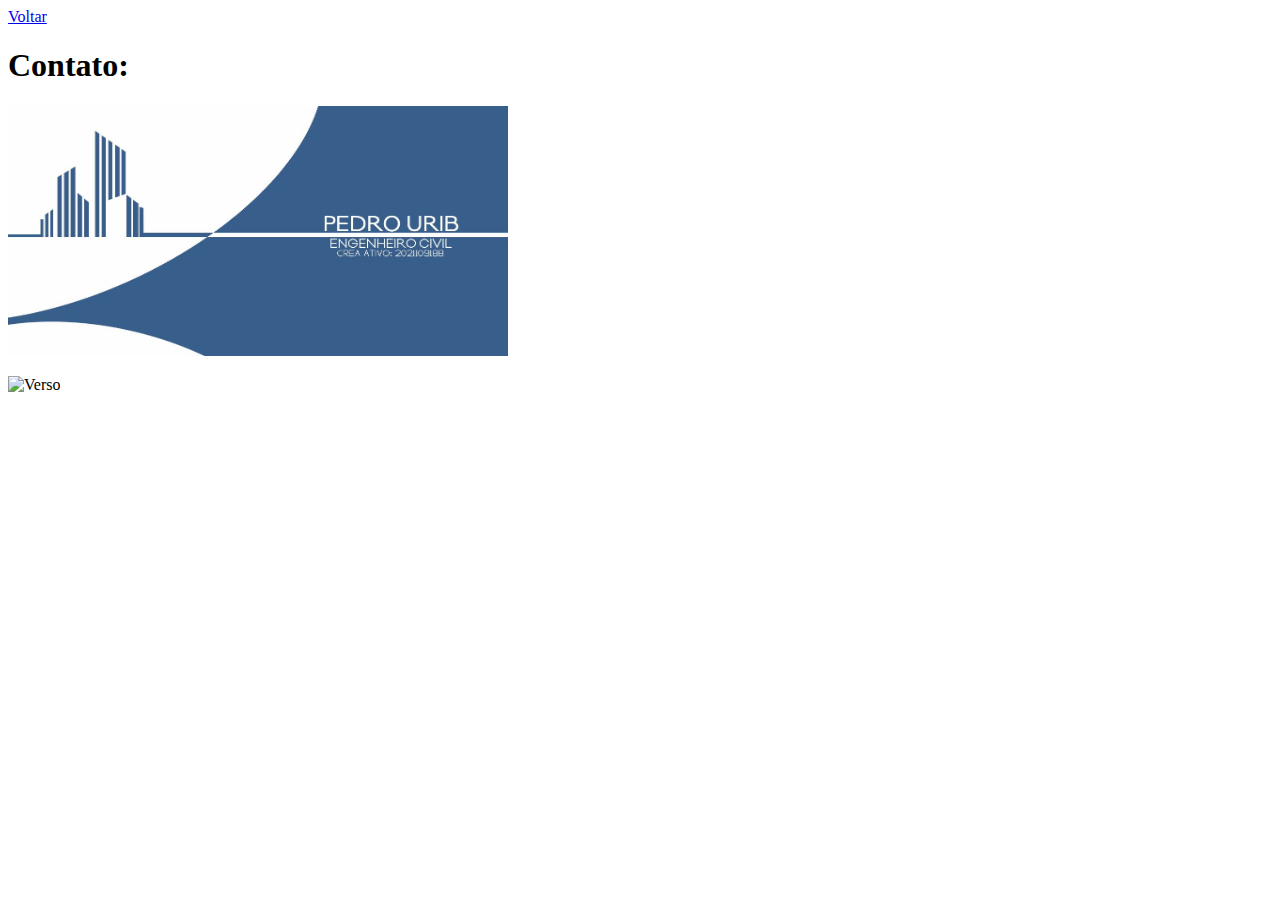
==== Aula/Contato.html @ f8e091d4 "Primeiro Commit" ====
<!DOCTYPE html>
<html>

<head>
  <meta charset="utf-8">
  <title>Contato</title>
</head>

<body>
  <a href="Listagens e Links.html">Voltar</a>
  <h1>Contato:</h1>

  <img src="Imagens/Frente.jpeg" alt="Frente" height="250" width="500" />
  <p>
    <img src="imagens/Verso.jpeg" alt="Verso" height="250" width="500" />
  </p>

</body>

</html>
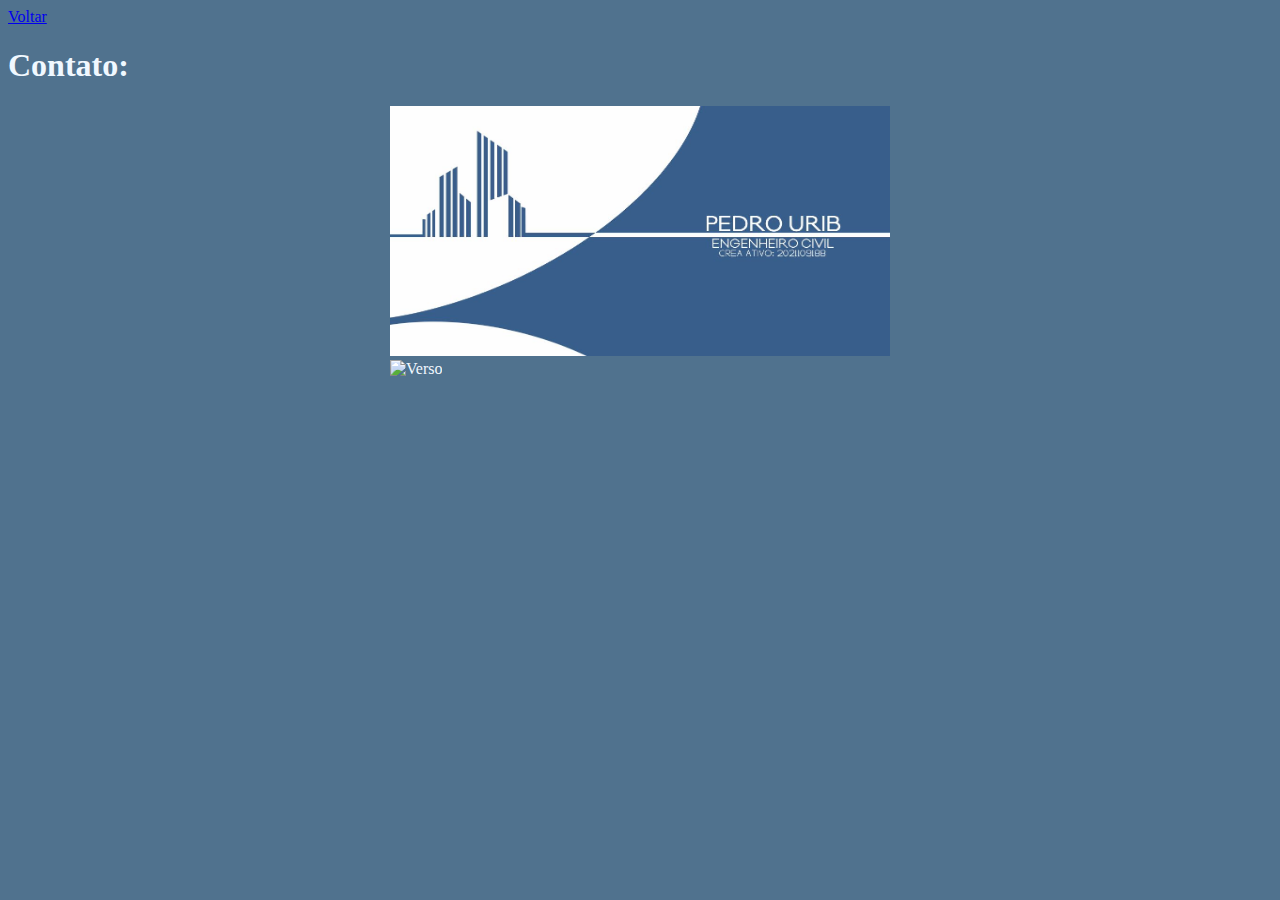
==== commit c4e2ba6b: "Entrada em CSS" ====
--- a/Aula/Contato.html
+++ b/Aula/Contato.html
@@ -4,13 +4,22 @@
 <head>
   <meta charset="utf-8">
   <title>Contato</title>
+  <style>
+    p {
+      width: 500px;
+      margin: 0 auto;
+    }
+  </style>
+  <link rel="stylesheet" href="./Assets/css/style.css">
+
 </head>
 
 <body>
   <a href="Listagens e Links.html">Voltar</a>
   <h1>Contato:</h1>
-
-  <img src="Imagens/Frente.jpeg" alt="Frente" height="250" width="500" />
+  <p>
+    <img src="Imagens/Frente.jpeg" alt="Frente" height="250" width="500" />
+  </p>
   <p>
     <img src="imagens/Verso.jpeg" alt="Verso" height="250" width="500" />
   </p>
--- a/Aula/Assets/css/style.css
+++ b/Aula/Assets/css/style.css
@@ -0,0 +1,4 @@
+body {
+  background: rgba(0, 50, 90, 0.685);
+  color: aliceblue;
+}